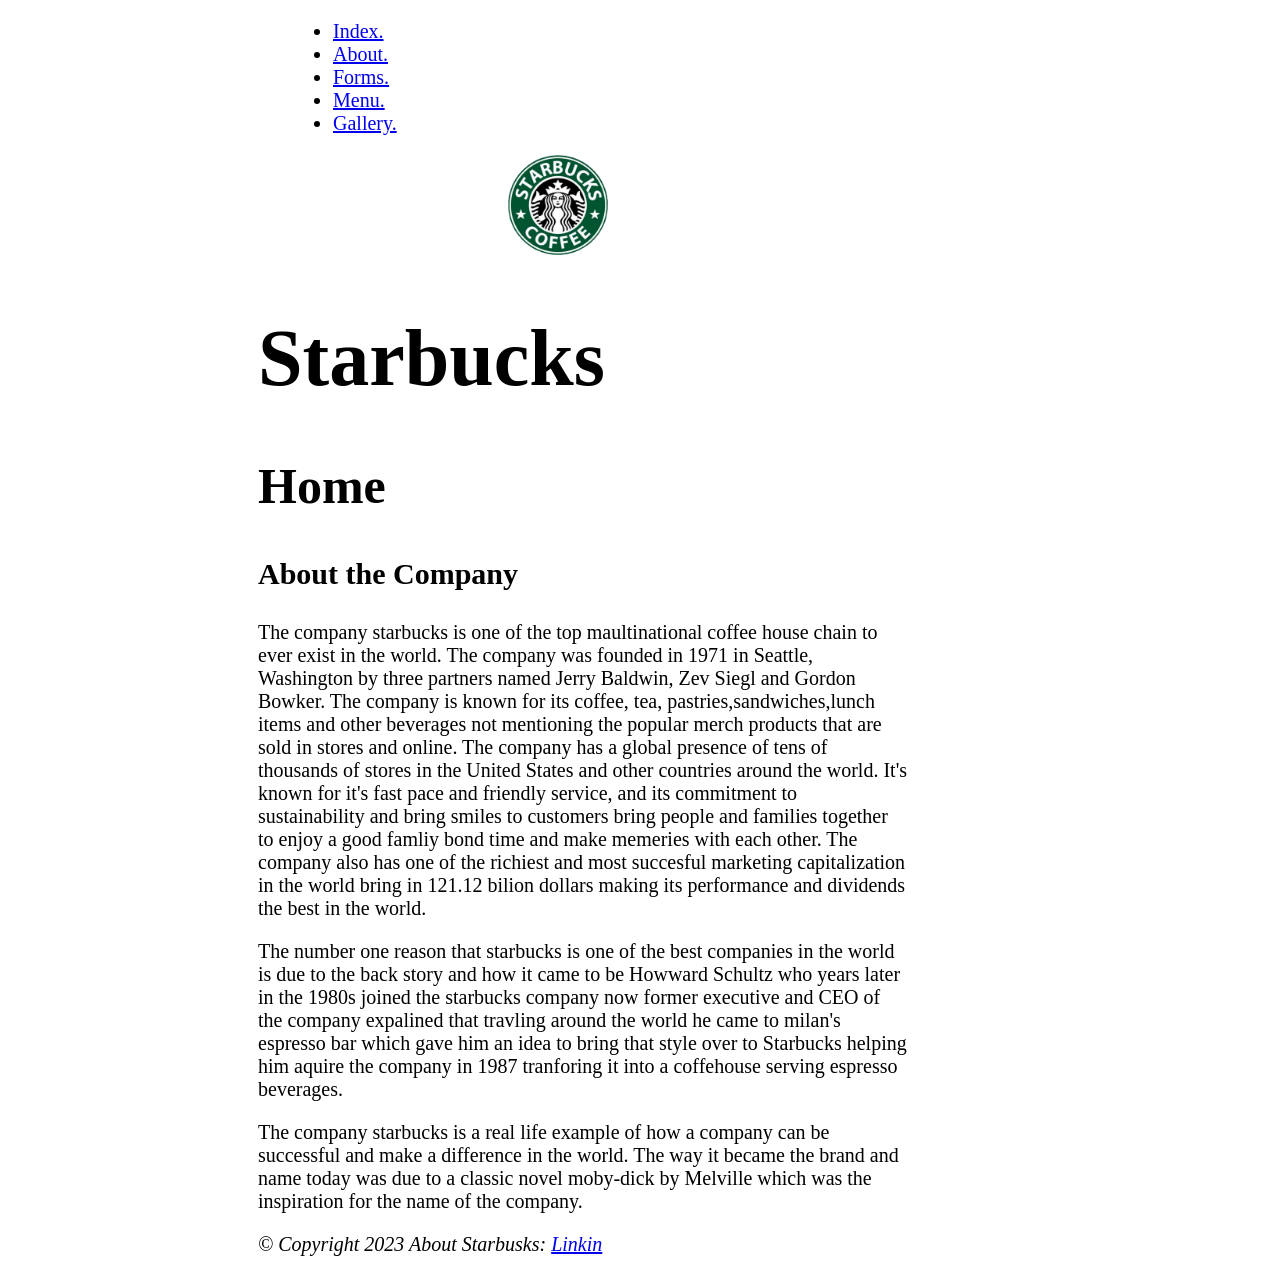
==== about.html @ b51ef7a1 "initial commit updates on about.html" ====
<!doctype html>
<html lang="en">
  <head>
    <meta charset="UTF-8" />
    <meta name="viewport" content="width=device-width, initial-scale=1.0" />
    <title>Starbucks</title>
    <link rel="stylesheet" href="about.css" />
  </head>
  <body>
    <header>
      <nav>
        <!-- Beginning of the nav element here. -->
        <ul>
          <!-- Beginning of the list items here. -->
          <li><a href="index.html">Index.</a></li>
          <li><a href="about.html">About.</a></li>
          <li><a href="forms.html">Forms.</a></li>
          <li><a href="menu.html">Menu.</a></li>
          <li><a href="gallery.html">Gallery.</a></li>
        </ul>
      </nav>
      <img class="png" src="images/Starbucks.png" alt="Starbucks" />
      <!-- Beginning of the heading elements here. -->
      <h1>Starbucks</h1>
      <h2>Home</h2>
    </header>
    <main>
      <!--In my main you'll find information about the company and paragraghs explaining about the starbucks company. -->
      <section>
        <h3>About the Company</h3>
        <div>
          <p class="left-text">
            The company starbucks is one of the top maultinational coffee house
            chain to ever exist in the world. The company was founded in 1971 in
            Seattle, Washington by three partners named Jerry Baldwin, Zev Siegl
            and Gordon Bowker. The company is known for its coffee, tea,
            pastries,sandwiches,lunch items and other beverages not mentioning
            the popular merch products that are sold in stores and online. The
            company has a global presence of tens of thousands of stores in the
            United States and other countries around the world. It's known for
            it's fast pace and friendly service, and its commitment to
            sustainability and bring smiles to customers bring people and
            families together to enjoy a good famliy bond time and make memeries
            with each other. The company also has one of the richiest and most
            succesful marketing capitalization in the world bring in 121.12
            bilion dollars making its performance and dividends the best in the
            world.
          </p>

          <p>
            The number one reason that starbucks is one of the best companies in
            the world is due to the back story and how it came to be Howward
            Schultz who years later in the 1980s joined the starbucks company
            now former executive and CEO of the company expalined that travling
            around the world he came to milan's espresso bar which gave him an
            idea to bring that style over to Starbucks helping him aquire the
            company in 1987 tranforing it into a coffehouse serving espresso
            beverages.
          </p>

          <p>
            The company starbucks is a real life example of how a company can be
            successful and make a difference in the world. The way it became the
            brand and name today was due to a classic novel moby-dick by
            Melville which was the inspiration for the name of the company.
          </p>
        </div>
        <!-- Beginning of the footer element here. -->
        <footer>
          <address>
            <p>
              &copy; Copyright 2023 About Starbusks:
              <a href="https://about.starbucks.com/">Linkin</a>
            </p>
          </address>
        </footer>
      </section>
    </main>
  </body>
</html>
---- about.css ----
/* My html is black in color. */
html {
  color: black;
}
/* My head is black in color. */
head {
  color: black;
}
/* My meta is black in color. */
meta {
  color: black;
}
/* My title is black in color. */
title {
  color: black;
}
/* My links are black in color. */
link {
  color: black;
}
/* My body is black in color */
body {
  color: black;
}
/* My nav is black in color and the font-size is 20px making the letter visible. */
nav {
  color: black;
  font-size: 20px;
}
/* My ul is blue in color for the eye to see and my padding-left is 325px. */
ul {
  color: blue;
  padding-left: 325px;
}
/* My li is black in color. */
li {
  color: black;
}
/* My image is black in color, font-size is 100px, my width is 100px, my justify-content is center and my padding-left is 500px. */
img {
  color: black;
  font-size: 100px;
  width: 100px;
  justify-content: center;
  padding-left: 500px;
}
/* My jpg padding-left is 250px. */
.jpg {
  padding-left: 250px;
}
/* My h1 color is black, my font-size is 80px and my padding-left is 250px for wisible eye sight. */
h1 {
  color: black;
  font-size: 80px;
  padding-left: 250px;
}
/* My h2 is black in color , padding-left is 250px and font-size is 50px for visible eye sight. */
h2 {
  color: black;
  padding-left: 250px;
  font-size: 50px;
}
/* My h3 is black in color , padding-left is 250px and my font-size is 30pz for visible eye sight. */
h3 {
  color: black;
  padding-left: 250px;
  font-size: 30px;
}
/* My main color is black in color. */
main {
  color: black;
}
/* My div is black in color. */
div {
  color: black;
}
/* My section is black in color */
section {
  color: black;
}
/* My p is black in color, max-width is 65, padding-left is 250px and my font-size is 20px for visible eye sight. */
p {
  color: black;
  max-width: 65ch;
  padding-left: 250px;
  font-size: 20px;
}
/* My footer is black in color. */
footer {
  color: black;
}
/* My address is black in color. */
address {
  color: black;
}
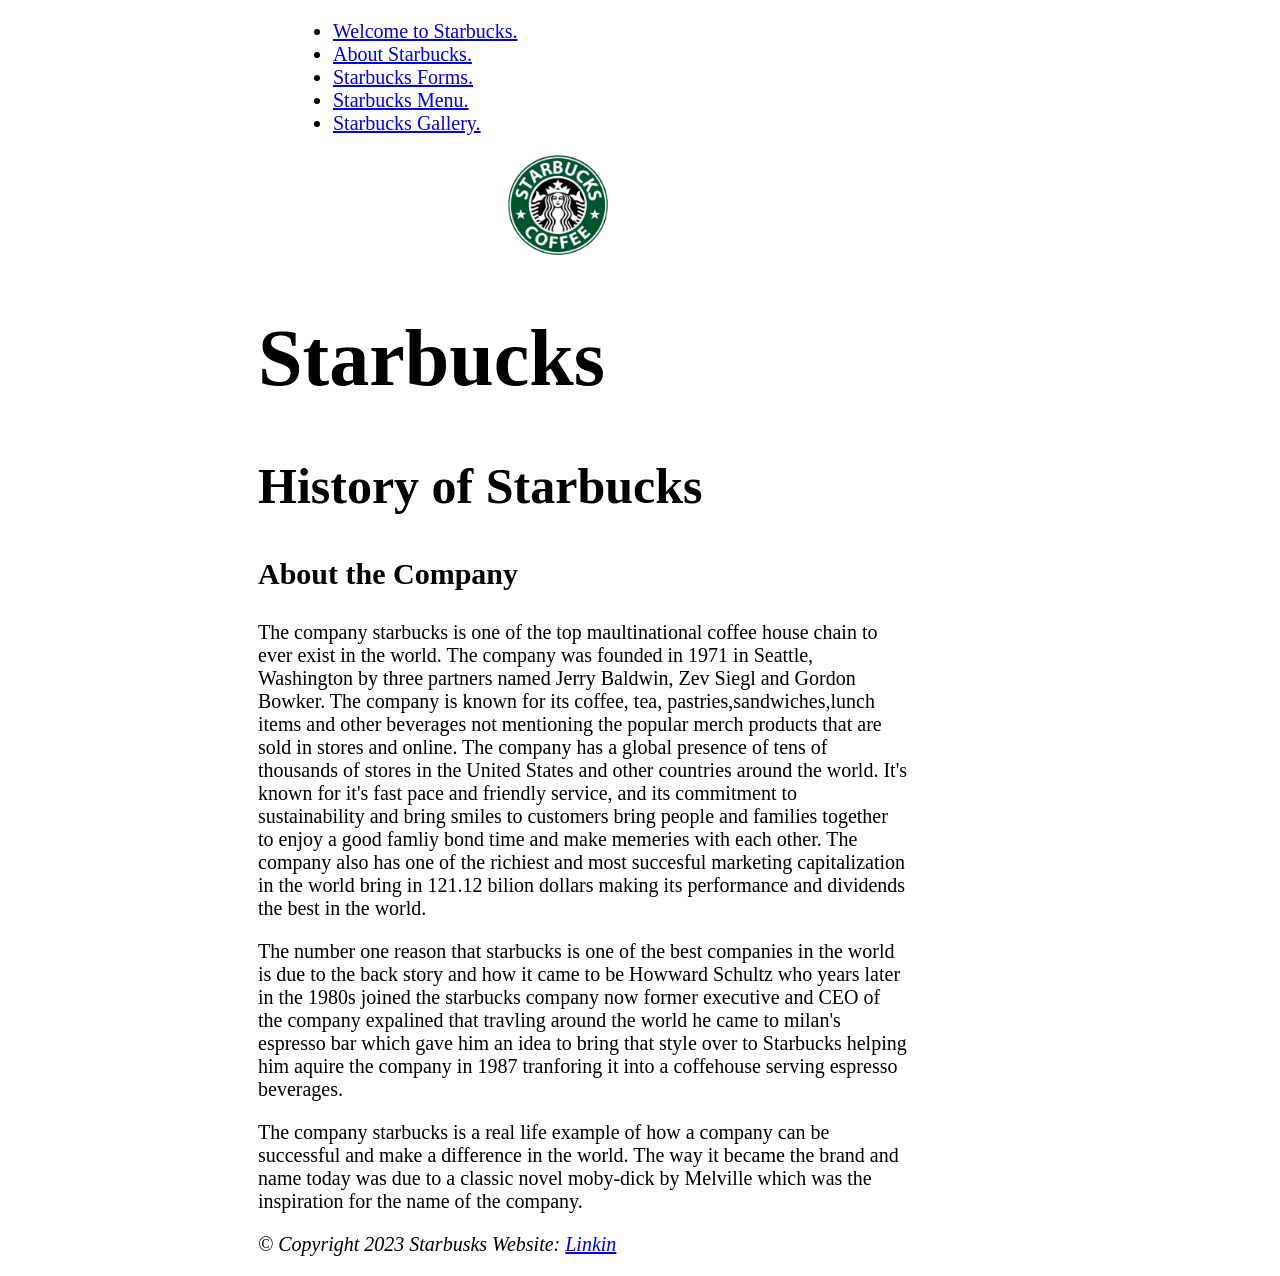
==== commit 3308469b: "intial commit index and css update" ====
--- a/about.html
+++ b/about.html
@@ -12,17 +12,17 @@
         <!-- Beginning of the nav element here. -->
         <ul>
           <!-- Beginning of the list items here. -->
-          <li><a href="index.html">Index.</a></li>
-          <li><a href="about.html">About.</a></li>
-          <li><a href="forms.html">Forms.</a></li>
-          <li><a href="menu.html">Menu.</a></li>
-          <li><a href="gallery.html">Gallery.</a></li>
+          <li><a href="index.html">Welcome to Starbucks.</a></li>
+          <li><a href="about.html">About Starbucks.</a></li>
+          <li><a href="forms.html">Starbucks Forms.</a></li>
+          <li><a href="menu.html">Starbucks Menu.</a></li>
+          <li><a href="gallery.html">Starbucks Gallery.</a></li>
         </ul>
       </nav>
       <img class="png" src="images/Starbucks.png" alt="Starbucks" />
       <!-- Beginning of the heading elements here. -->
       <h1>Starbucks</h1>
-      <h2>Home</h2>
+      <h2>History of Starbucks</h2>
     </header>
     <main>
       <!--In my main you'll find information about the company and paragraghs explaining about the starbucks company. -->
@@ -69,7 +69,7 @@
         <footer>
           <address>
             <p>
-              &copy; Copyright 2023 About Starbusks:
+              &copy; Copyright 2023 Starbusks Website:
               <a href="https://about.starbucks.com/">Linkin</a>
             </p>
           </address>
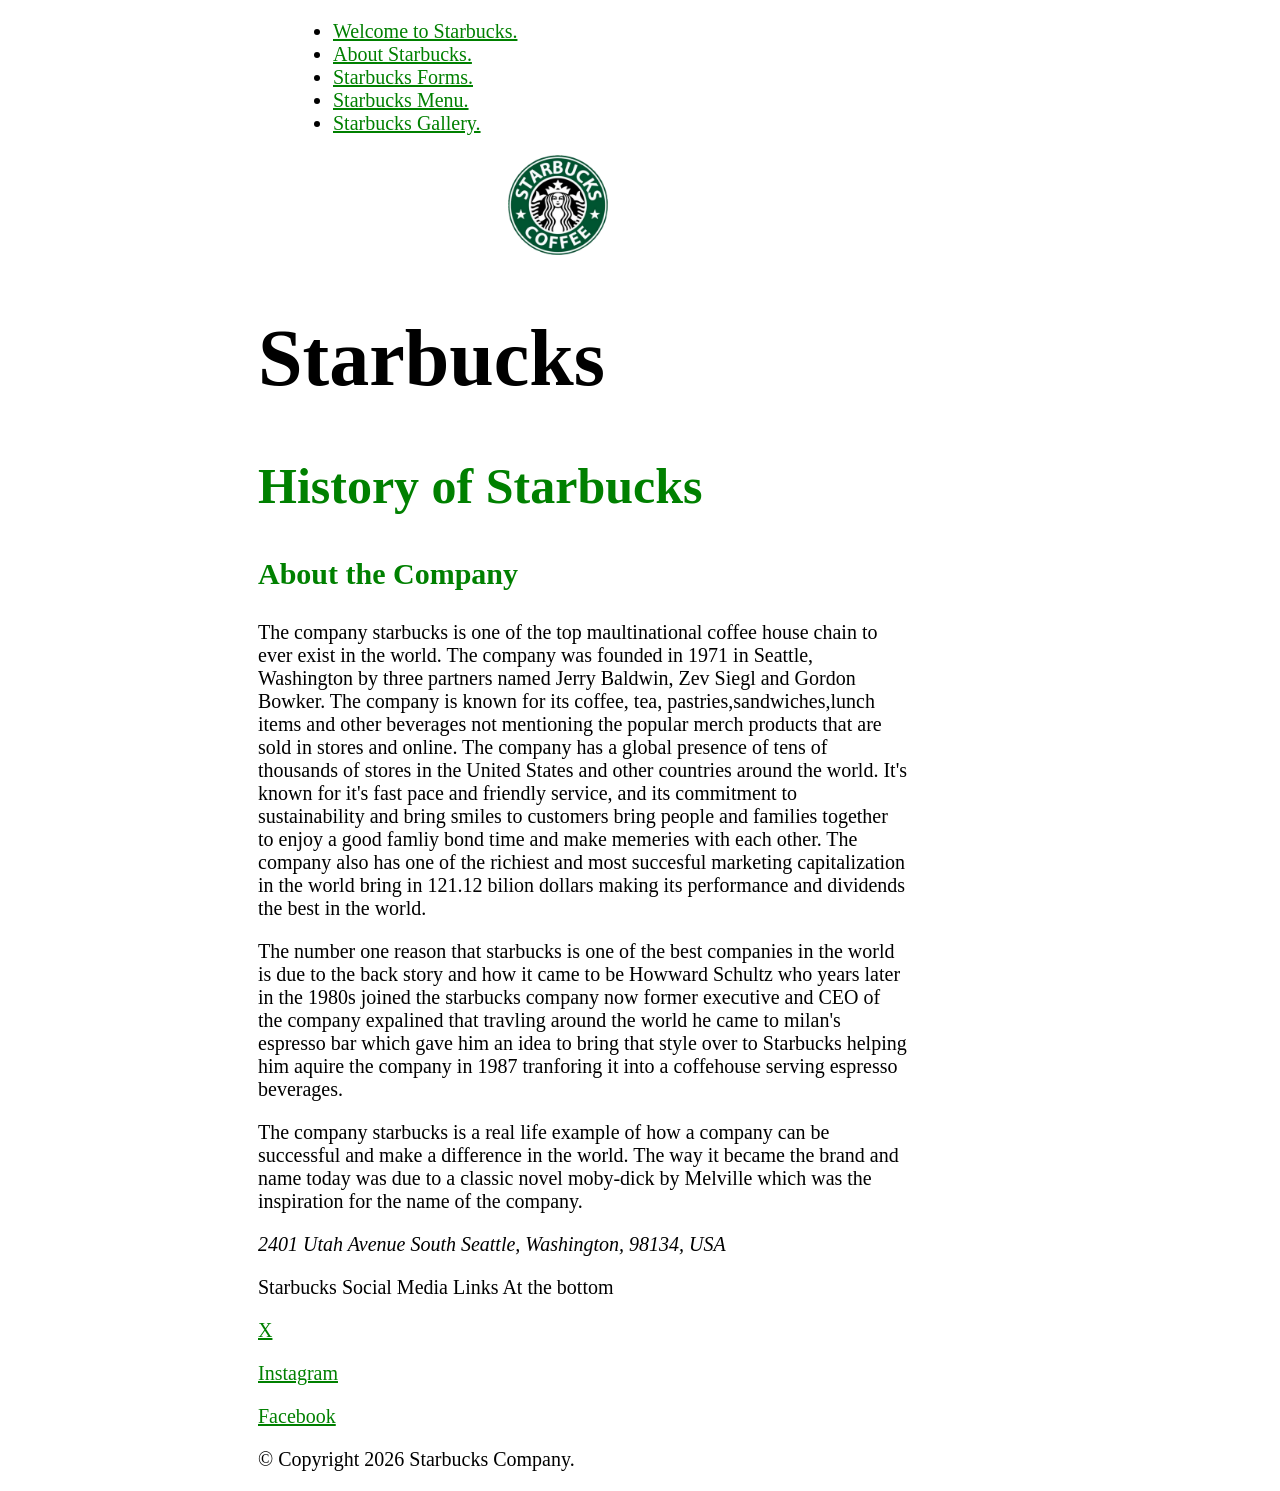
==== commit e4d418c3: "Initial commit updated all files links to html" ====
--- a/about.html
+++ b/about.html
@@ -3,7 +3,7 @@
   <head>
     <meta charset="UTF-8" />
     <meta name="viewport" content="width=device-width, initial-scale=1.0" />
-    <title>Starbucks</title>
+    <title>About Starbucks</title>
     <link rel="stylesheet" href="about.css" />
   </head>
   <body>
@@ -65,14 +65,23 @@
             Melville which was the inspiration for the name of the company.
           </p>
         </div>
-        <!-- Beginning of the footer element here. -->
+        <!--The beginnig of the footer element goes here. -->
         <footer>
           <address>
-            <p>
-              &copy; Copyright 2023 Starbusks Website:
-              <a href="https://about.starbucks.com/">Linkin</a>
-            </p>
+            <p>2401 Utah Avenue South Seattle, Washington, 98134, USA</p>
           </address>
+          <p>Starbucks Social Media Links At the bottom</p>
+          <p>
+            <a href="https://x.com/Starbucks">X</a>
+          </p>
+          <p>
+            <a href="www.instagram.com/starbucks/">Instagram</a>
+          </p>
+          <p>
+            <a href="https://www.facebook.com/Starbucks/">Facebook</a>
+          </p>
+          <!--In the footer will belong a p and the copy rigth of jonathan cruz produtions -->
+          <p>&copy; Copyright 2026 Starbucks Company.</p>
         </footer>
       </section>
     </main>
--- a/about.css
+++ b/about.css
@@ -36,6 +36,10 @@
 li {
   color: black;
 }
+/* My a is green in color */
+a {
+  color: green;
+}
 /* My image is black in color, font-size is 100px, my width is 100px, my justify-content is center and my padding-left is 500px. */
 img {
   color: black;
@@ -54,15 +58,15 @@
   font-size: 80px;
   padding-left: 250px;
 }
-/* My h2 is black in color , padding-left is 250px and font-size is 50px for visible eye sight. */
+/* My h2 is green in color , padding-left is 250px and font-size is 50px for visible eye sight. */
 h2 {
-  color: black;
+  color: green;
   padding-left: 250px;
   font-size: 50px;
 }
-/* My h3 is black in color , padding-left is 250px and my font-size is 30pz for visible eye sight. */
+/* My h3 is green in color , padding-left is 250px and my font-size is 30pz for visible eye sight. */
 h3 {
-  color: black;
+  color: green;
   padding-left: 250px;
   font-size: 30px;
 }
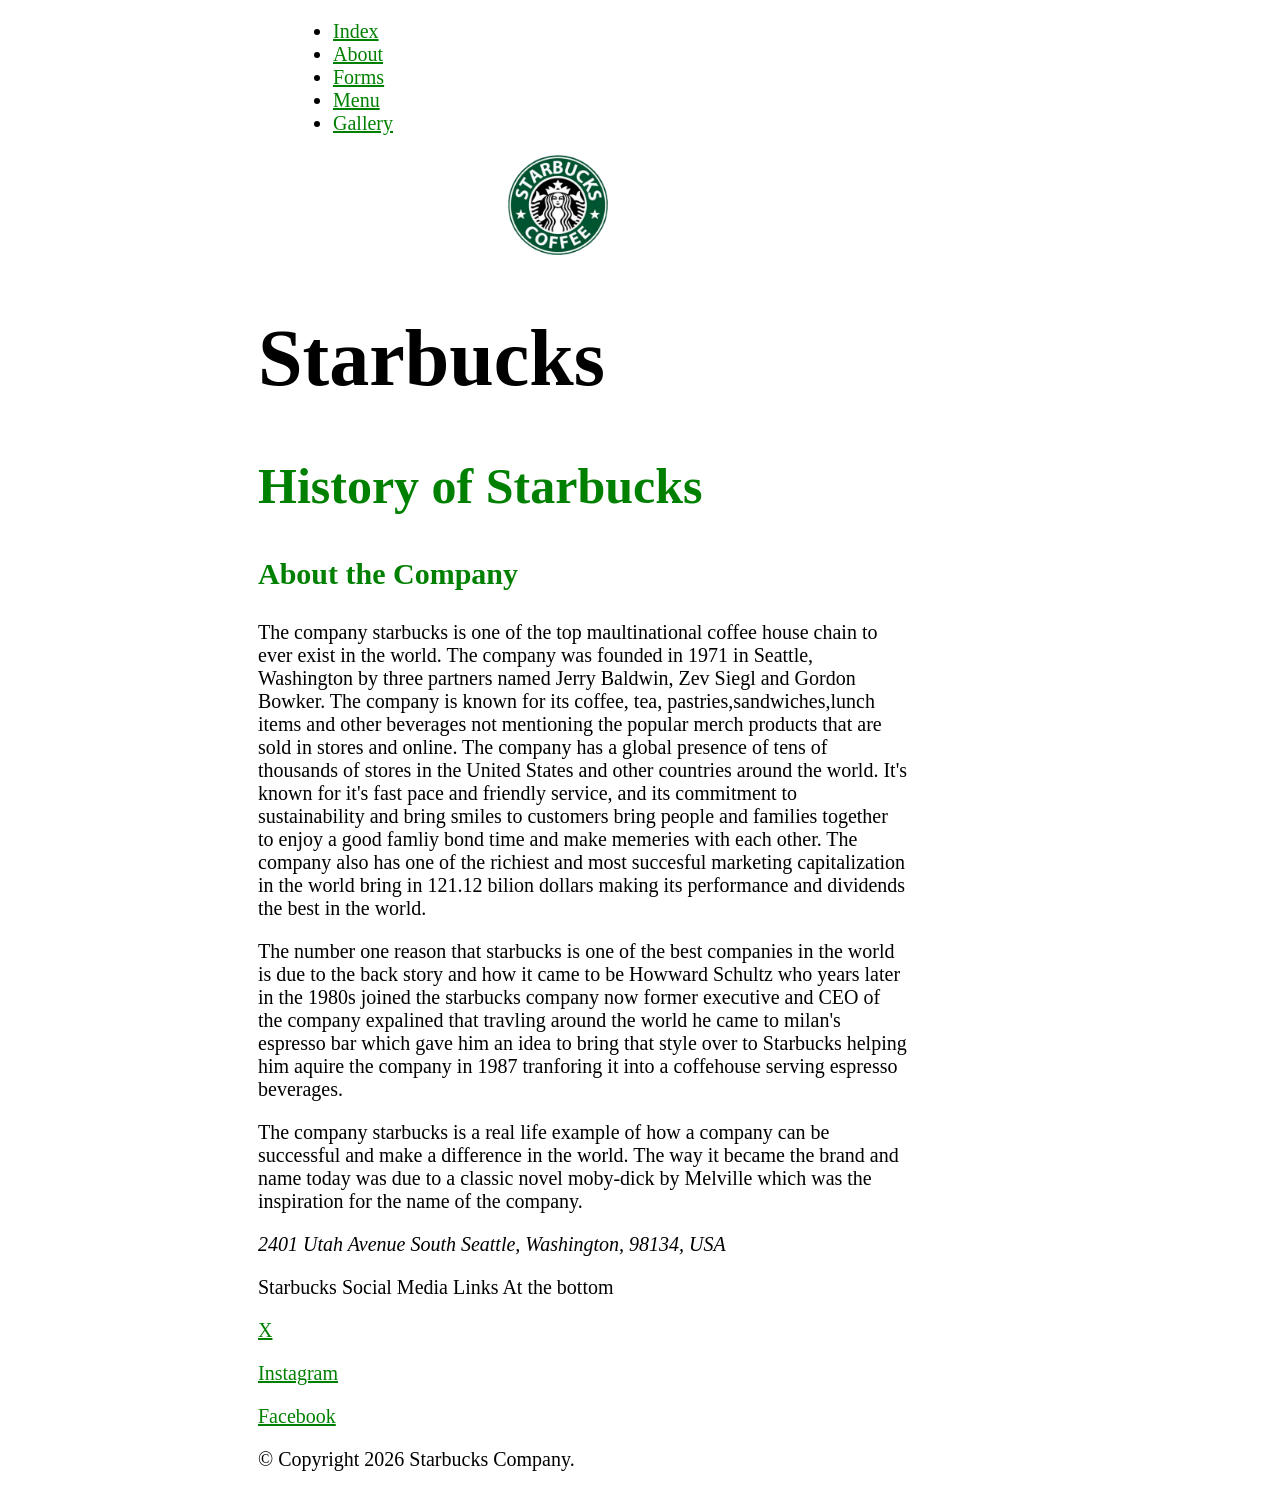
==== commit 906d8c69: "initial commit fixed and updated the errors on all html files" ====
--- a/about.html
+++ b/about.html
@@ -12,11 +12,11 @@
         <!-- Beginning of the nav element here. -->
         <ul>
           <!-- Beginning of the list items here. -->
-          <li><a href="index.html">Welcome to Starbucks.</a></li>
-          <li><a href="about.html">About Starbucks.</a></li>
-          <li><a href="forms.html">Starbucks Forms.</a></li>
-          <li><a href="menu.html">Starbucks Menu.</a></li>
-          <li><a href="gallery.html">Starbucks Gallery.</a></li>
+          <li><a href="index.html">Index</a></li>
+          <li><a href="about.html">About</a></li>
+          <li><a href="forms.html">Forms</a></li>
+          <li><a href="menu.html">Menu</a></li>
+          <li><a href="gallery.html">Gallery</a></li>
         </ul>
       </nav>
       <img class="png" src="images/Starbucks.png" alt="Starbucks" />
@@ -75,7 +75,7 @@
             <a href="https://x.com/Starbucks">X</a>
           </p>
           <p>
-            <a href="www.instagram.com/starbucks/">Instagram</a>
+            <a href="www.//instagram.com/starbucks/">Instagram</a>
           </p>
           <p>
             <a href="https://www.facebook.com/Starbucks/">Facebook</a>
